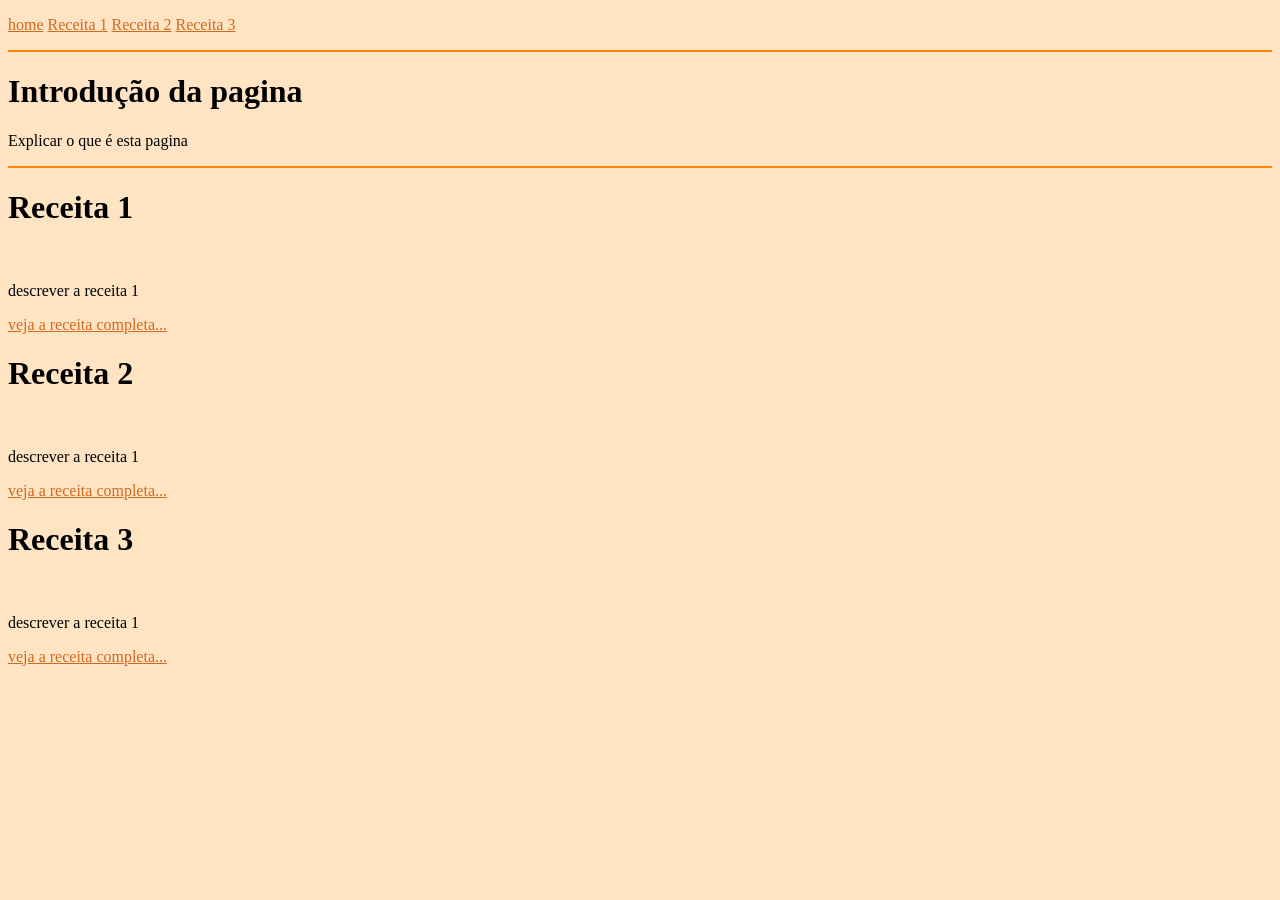
==== index.html @ 87d37127 "Add files via upload" ====
<!DOCTYPE html>
<html lang="pt-br">
<head>
    <meta charset="UTF-8">
    <meta name="viewport" content="width=device-width, initial-scale=1.0">
    <title>site de receitas - home</title>
    <style>
        body{
            background-color: #ffe4c4;
        }
        a{
            color:#d2691e
        }
        a:hover{
            color:#292929
      }
      hr{
        border: 1px solid #ff8400;
      }
      img{
        width:30%; /*largura*/
        height: auto; /*altura*/
        border-radius: 5px; /*arredondar bordas*/
        box-shadow: 3px 3px 5px #292929; /*valor1 e valor2 são projetados da sombra, valor3 espalhamento da sombra, cor da sombra*/
      }
    </style>
</head>
<body>
    <p>
        <a href="index.html">home</a>
        <a href="receita1.html">Receita 1</a>
        <a href="receita2.html">Receita 2</a>
        <a href="receita3.html">Receita 3</a>
    </p>
    <hr>
    <h1>Introdução da pagina</h1>
    <p>Explicar o que é esta pagina</p>
    <hr>
    <h1>Receita 1</h1>
    <p><img src="" alt="" ></p> <!-- colocar a img da receita 1 -->
    <p>descrever a receita 1</p>
    <p><a href = "receita1.html"> veja a receita completa...</a></p>

     <h1>Receita 2</h1>
    <p><img src="" alt="" ></p> <!-- colocar a img da receita 1 -->
    <p>descrever a receita 1</p>
    <p><a href = "receita2.html"> veja a receita completa...</a></p>

     <h1>Receita 3</h1>
    <p><img src="" alt="" ></p> <!-- colocar a img da receita 1 -->
    <p>descrever a receita 1</p>
    <p><a href = "receita3.html"> veja a receita completa...</a></p>

     
    
</body>
</html>
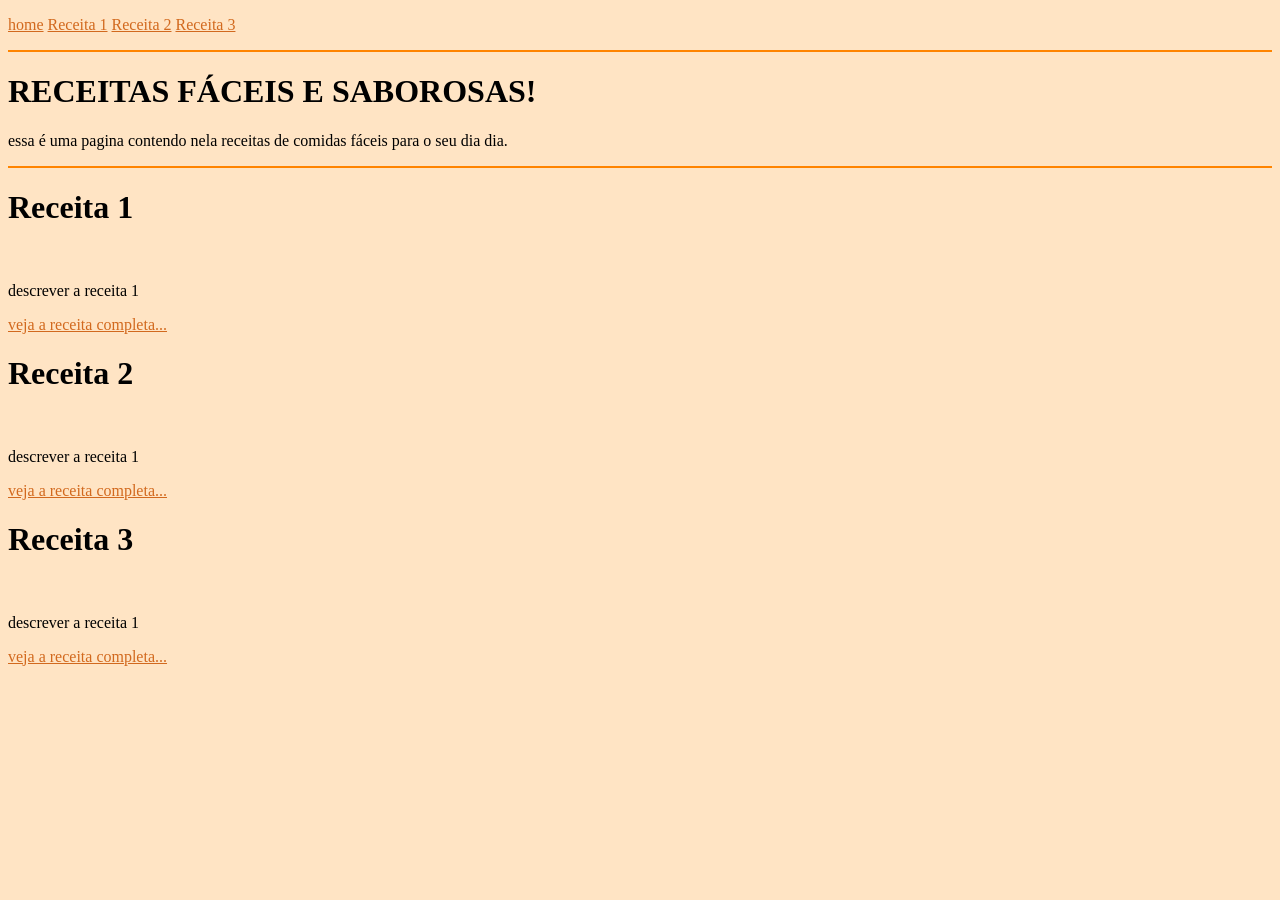
==== commit ffe99377: "Add files via upload" ====
--- a/index.html
+++ b/index.html
@@ -33,8 +33,8 @@
         <a href="receita3.html">Receita 3</a>
     </p>
     <hr>
-    <h1>Introdução da pagina</h1>
-    <p>Explicar o que é esta pagina</p>
+    <h1>RECEITAS FÁCEIS E SABOROSAS!</h1>
+    <p>essa é uma pagina contendo nela receitas de comidas fáceis para o seu dia dia. </p>
     <hr>
     <h1>Receita 1</h1>
     <p><img src="" alt="" ></p> <!-- colocar a img da receita 1 -->
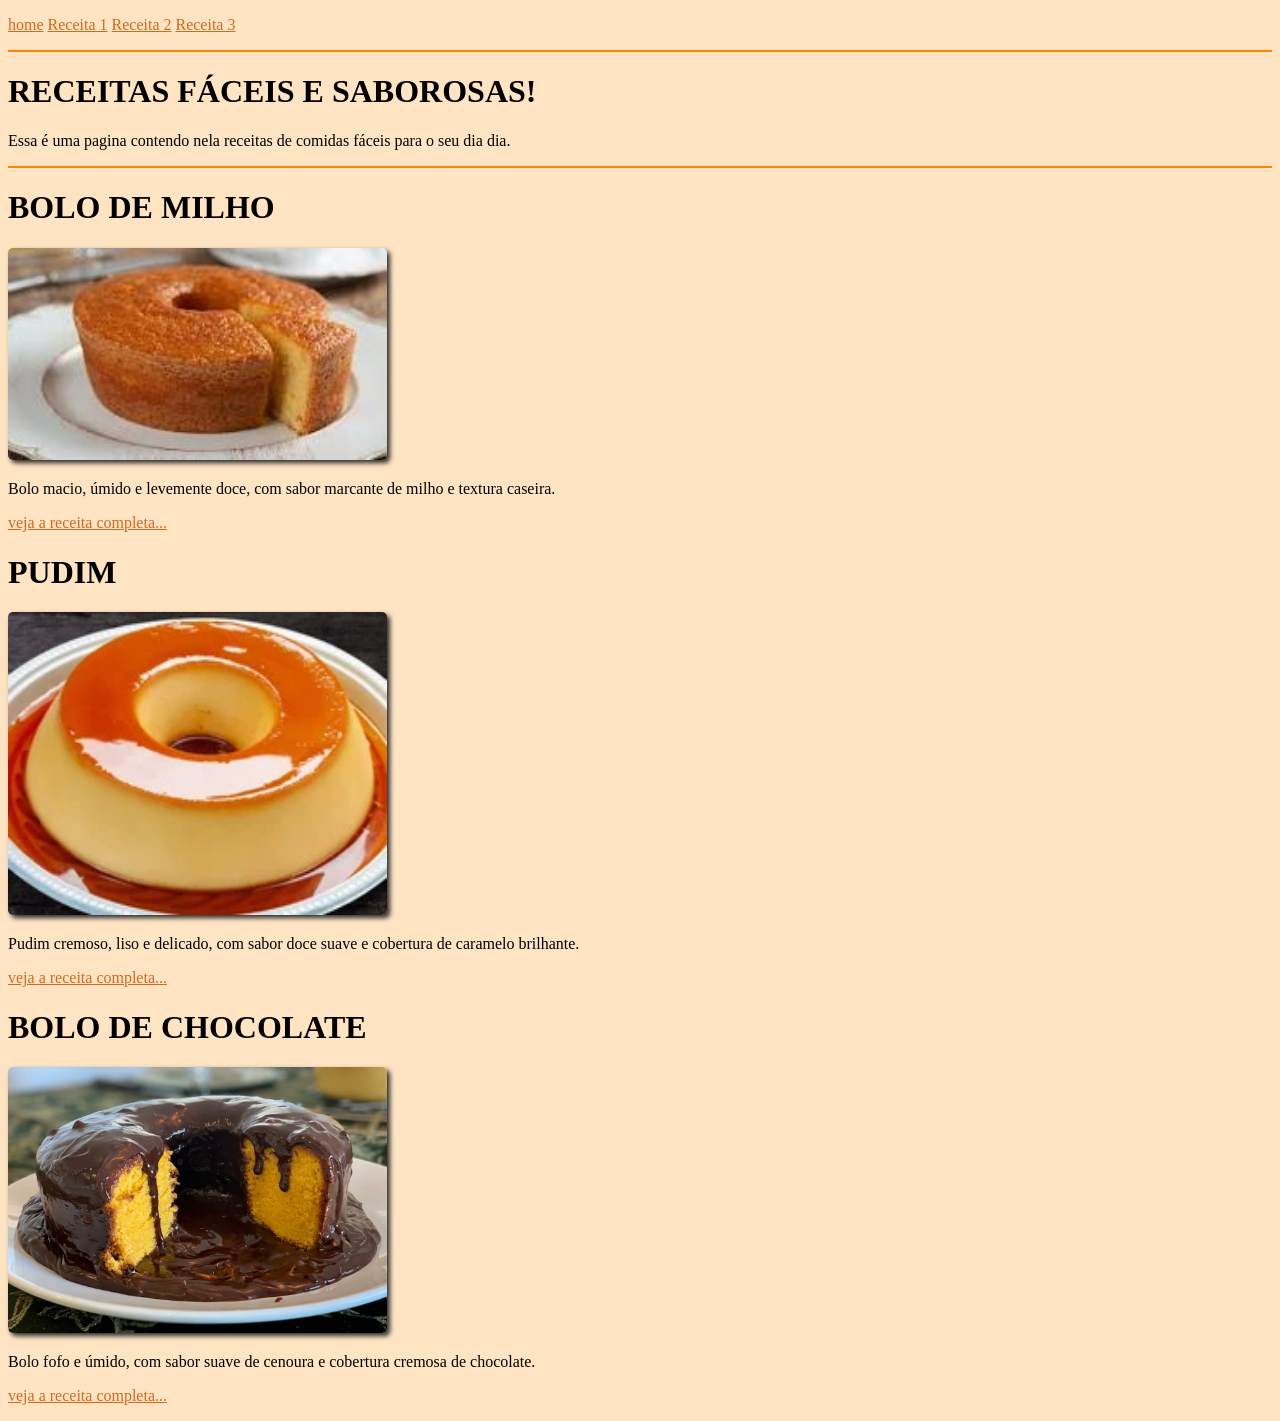
==== commit 9a73a30c: "Add files via upload" ====
--- a/index.html
+++ b/index.html
@@ -28,27 +28,28 @@
 <body>
     <p>
         <a href="index.html">home</a>
-        <a href="receita1.html">Receita 1</a>
-        <a href="receita2.html">Receita 2</a>
-        <a href="receita3.html">Receita 3</a>
+        <a href="receita1.html"> Receita 1</a>
+        <a href="receita2.html"> Receita 2</a>
+        <a href="receita3.html">Receita 3 </a>
     </p>
     <hr>
     <h1>RECEITAS FÁCEIS E SABOROSAS!</h1>
-    <p>essa é uma pagina contendo nela receitas de comidas fáceis para o seu dia dia. </p>
+    <p>Essa é uma pagina contendo nela receitas de comidas fáceis para o seu dia dia. </p>
     <hr>
-    <h1>Receita 1</h1>
-    <p><img src="" alt="" ></p> <!-- colocar a img da receita 1 -->
-    <p>descrever a receita 1</p>
+    <h1>BOLO DE MILHO</h1>
+    <p><img src="img_receita1.jpg" alt="" ></p> <!-- colocar a img da receita 1 -->
+    <p>Bolo macio, úmido e levemente doce, com sabor marcante de milho e textura caseira.</p>
     <p><a href = "receita1.html"> veja a receita completa...</a></p>
 
-     <h1>Receita 2</h1>
-    <p><img src="" alt="" ></p> <!-- colocar a img da receita 1 -->
-    <p>descrever a receita 1</p>
+     <h1>PUDIM</h1>
+    <p><img src="pudim.jpg" width="10%" ></p> <!-- colocar a img da receita 1 -->
+    <p>Pudim cremoso, liso e delicado, com sabor doce suave e cobertura de caramelo brilhante.
+</p>
     <p><a href = "receita2.html"> veja a receita completa...</a></p>
 
-     <h1>Receita 3</h1>
-    <p><img src="" alt="" ></p> <!-- colocar a img da receita 1 -->
-    <p>descrever a receita 1</p>
+     <h1>BOLO DE CHOCOLATE</h1>
+    <p><img src="bolo-de-cenoura-cobertura-chocolate.jpg" alt="" ></p> <!-- colocar a img da receita 1 -->
+    <p>Bolo fofo e úmido, com sabor suave de cenoura e cobertura cremosa de chocolate.</p>
     <p><a href = "receita3.html"> veja a receita completa...</a></p>
 
      
